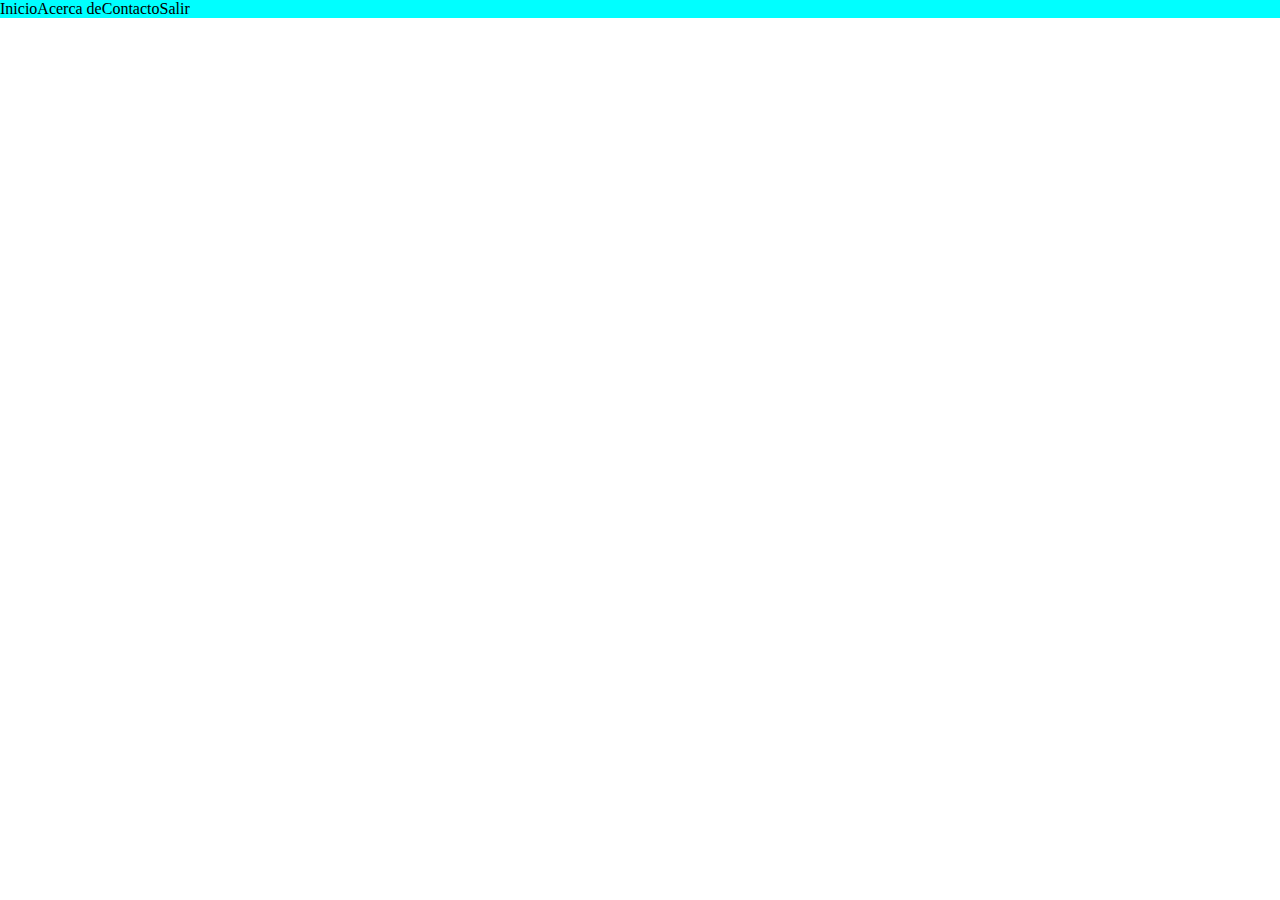
==== HTML/principal.html @ dcfe63f4 "." ====
<!DOCTYPE html>
<html lang="en">
<head>
    <meta charset="UTF-8">
    <meta http-equiv="X-UA-Compatible" content="IE=edge">
    <meta name="viewport" content="width=device-width, initial-scale=1.0">
    <title>SuperMarket Online</title>
    <link rel="stylesheet" href="../CSS/principal.css">
</head>
<body>
    <div class="contenedor">
        <div class="header">
            <div class="tres">
                <ul>
                    <li>Inicio</li>
                </ul>
                <ul>
                    <li>Acerca de</li>
                </ul>
                <ul>
                    <li>Contacto</li>
                </ul>
            </div>
            <div>
                <ul>
                    <li>Salir</li>
                </ul> 
            </div>
        </div>
    </div>
</body>
</html>
---- CSS/principal.css ----
*{
    box-sizing: border-box;
    padding: 0;
    margin: 0;
}
html,body{
    width: 100%;
    height: 100%;
}
li{
    list-style: none;
}
ul{
    display: flex;
    justify-content:flex-end;
}
.contenedor{
    width: 100%;
    height: 100vh;
}
.header{
    display: flex;
    background-color: aqua;
}
.tres{
    display: flex;
    flex-direction: row;
}
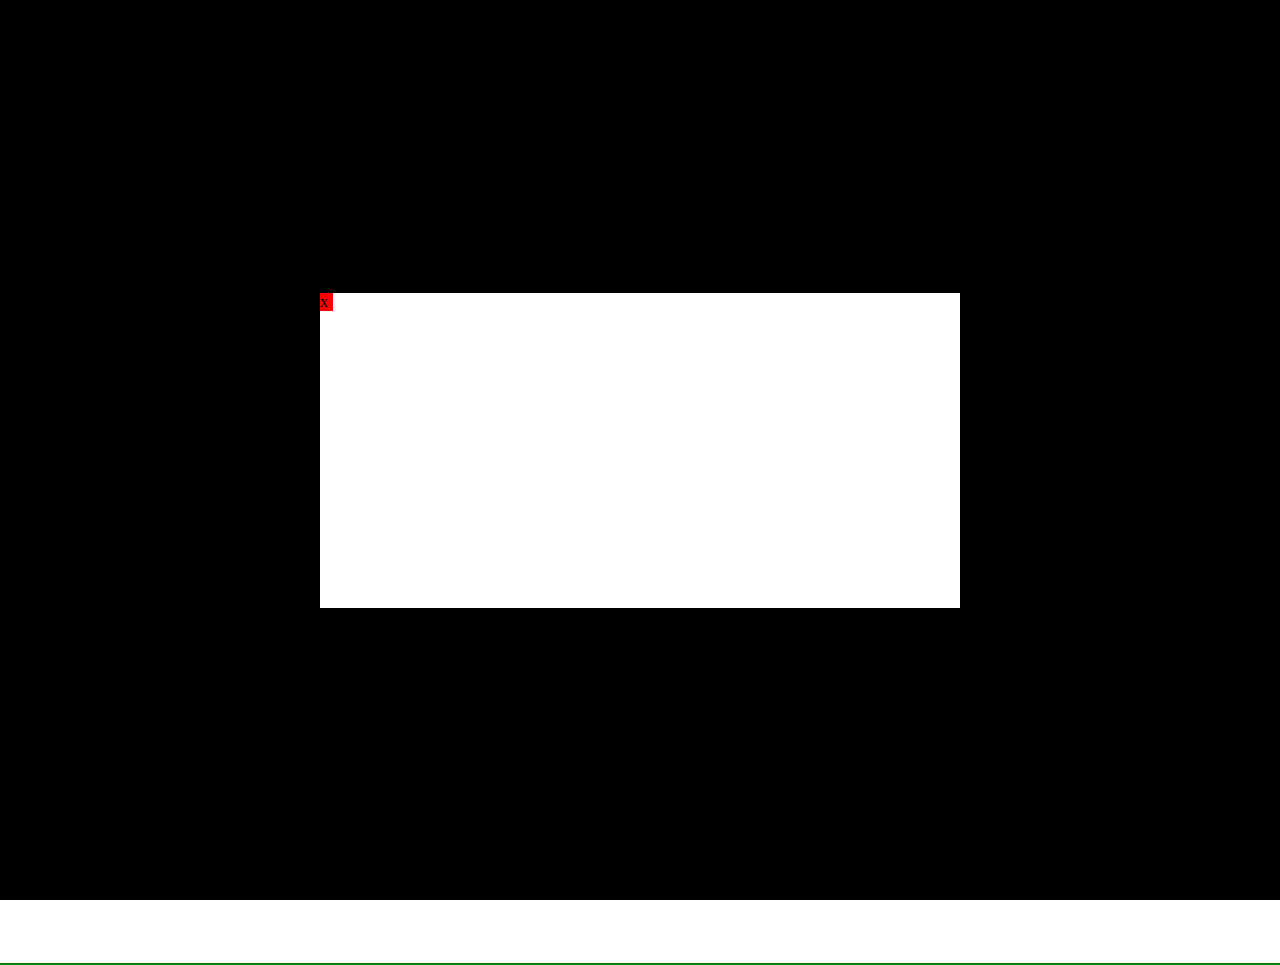
==== commit 16ae15ee: "..hasta hoy" ====
--- a/HTML/principal.html
+++ b/HTML/principal.html
@@ -6,27 +6,35 @@
     <meta name="viewport" content="width=device-width, initial-scale=1.0">
     <title>SuperMarket Online</title>
     <link rel="stylesheet" href="../CSS/principal.css">
-</head>
+    <script defer src="../JS/principal.js"></script>
+</head>  
 <body>
     <div class="contenedor">
-        <div class="header">
-            <div class="tres">
-                <ul>
-                    <li>Inicio</li>
-                </ul>
-                <ul>
-                    <li>Acerca de</li>
-                </ul>
-                <ul>
-                    <li>Contacto</li>
-                </ul>
+        <header>
+            <div class="header_1">
+                <div>Inicio</div>
+                <div>Acerca de</div>
+                <div>Contacto</div>
             </div>
-            <div>
-                <ul>
-                    <li>Salir</li>
-                </ul> 
+            <div class="header_2">Salir</div>
+        </header>
+        <main class="main_1">
+            <h1 class="title">TIENDA</h1>
+            <div class="imagen_texto">
+                <div class="carrusel_fotos"><img src="../IMG/carrusel/foto1.jpeg" alt="" class="carrusel"></div>
+                <div class="texto">Lorem ipsum dolor sit amet consectetur adipisicing elit. Aperiam exercitationem inventore fugit excepturi veritatis rerum quod labore necessitatibus ad porro ducimus, molestias quis magnam in facilis assumenda recusandae quae? Voluptates.</div>
             </div>
-        </div>
+        </main>
+        <main class="main_2"></main>
+        <section class="ventana_modal">
+            <div class="modal">
+                <div class="modal_header">
+                    <h3 class="modal_title"></h3>
+                    <p class="modal_close">x</p>
+                </div>
+                <div class="modal_body"></div>
+            </div>   
+        </section>
     </div>
 </body>
 </html>--- a/CSS/principal.css
+++ b/CSS/principal.css
@@ -7,22 +7,123 @@
     width: 100%;
     height: 100%;
 }
-li{
-    list-style: none;
-}
-ul{
-    display: flex;
-    justify-content:flex-end;
-}
+
 .contenedor{
     width: 100%;
-    height: 100vh;
+    height: 100%;
 }
-.header{
+header{
+    height: 7%;
     display: flex;
+    align-items: center;
     background-color: aqua;
+    border: 1px solid green;
 }
-.tres{
+.header_1{
+    width: 100%;
     display: flex;
     flex-direction: row;
+    padding-left: 5%;
+    justify-content: space-between;
 }
+.header_2{
+    width: 100%;
+    display: flex;
+    justify-items: end;
+    justify-content: end;
+    padding-right: 5%;
+}
+.title{
+    text-align: center;
+    margin-bottom: 2%;
+}
+.imagen_texto{
+    display: flex;
+    justify-content: space-between;
+    border: solid red 1px;
+
+}
+.main_1{
+    width: 100%;
+    height: 100vh;
+    padding: 0 5%;
+}
+.carrusel_fotos{
+    width: 50%;
+    height: 100%;
+    padding-right: 5%;
+}
+.texto{
+    width: 50%;
+    height: 100%;
+}
+img{
+    width: 100%;
+    height: 100%;
+    object-fit: cover;
+}
+.main_2{
+    width: 100%;
+    padding: 0 5%;
+    border: solid green 1px;
+    display: flex;
+    flex-direction: row;
+    justify-content: center;
+    align-items: center;
+    flex-wrap: wrap;
+    gap: 3%;   
+}
+.tarjetas{
+    border: red solid 1px;
+    width: 20%;
+    height: 70%;
+    padding: 1%;
+    border-radius: 10px;
+    display: flex;
+    flex-direction: column;
+    justify-content: center;
+    align-items: center;
+}
+.imagen_tarjeta{
+    padding: 5%;
+    height: 20%;
+    width: fit-content;
+}
+.texto_tarjeta{
+    height: 20%;
+    text-align: justify;
+    overflow: scroll;
+}
+
+.precio_tarjetas{
+    text-align: center;
+    padding-bottom: 5%;
+}
+.boton_tarjetas{
+    background-color: aqua;
+    border: cadetblue 1px solid;
+}   
+.ventana_modal{
+    width: 100vw;
+    height: 100vh;
+    background-color: #000;
+    position: fixed;
+    top:0;
+    color: #fff;
+    display: none;
+    display: flex;
+    justify-content: center;
+    align-items: center;
+}
+.modal{
+    cursor: pointer;
+    width: 50%;
+    height: 35%;
+    background-color: #fff;
+
+}
+.modal_close{
+    background-color: red;
+    width: 2%;
+    color: #000;
+}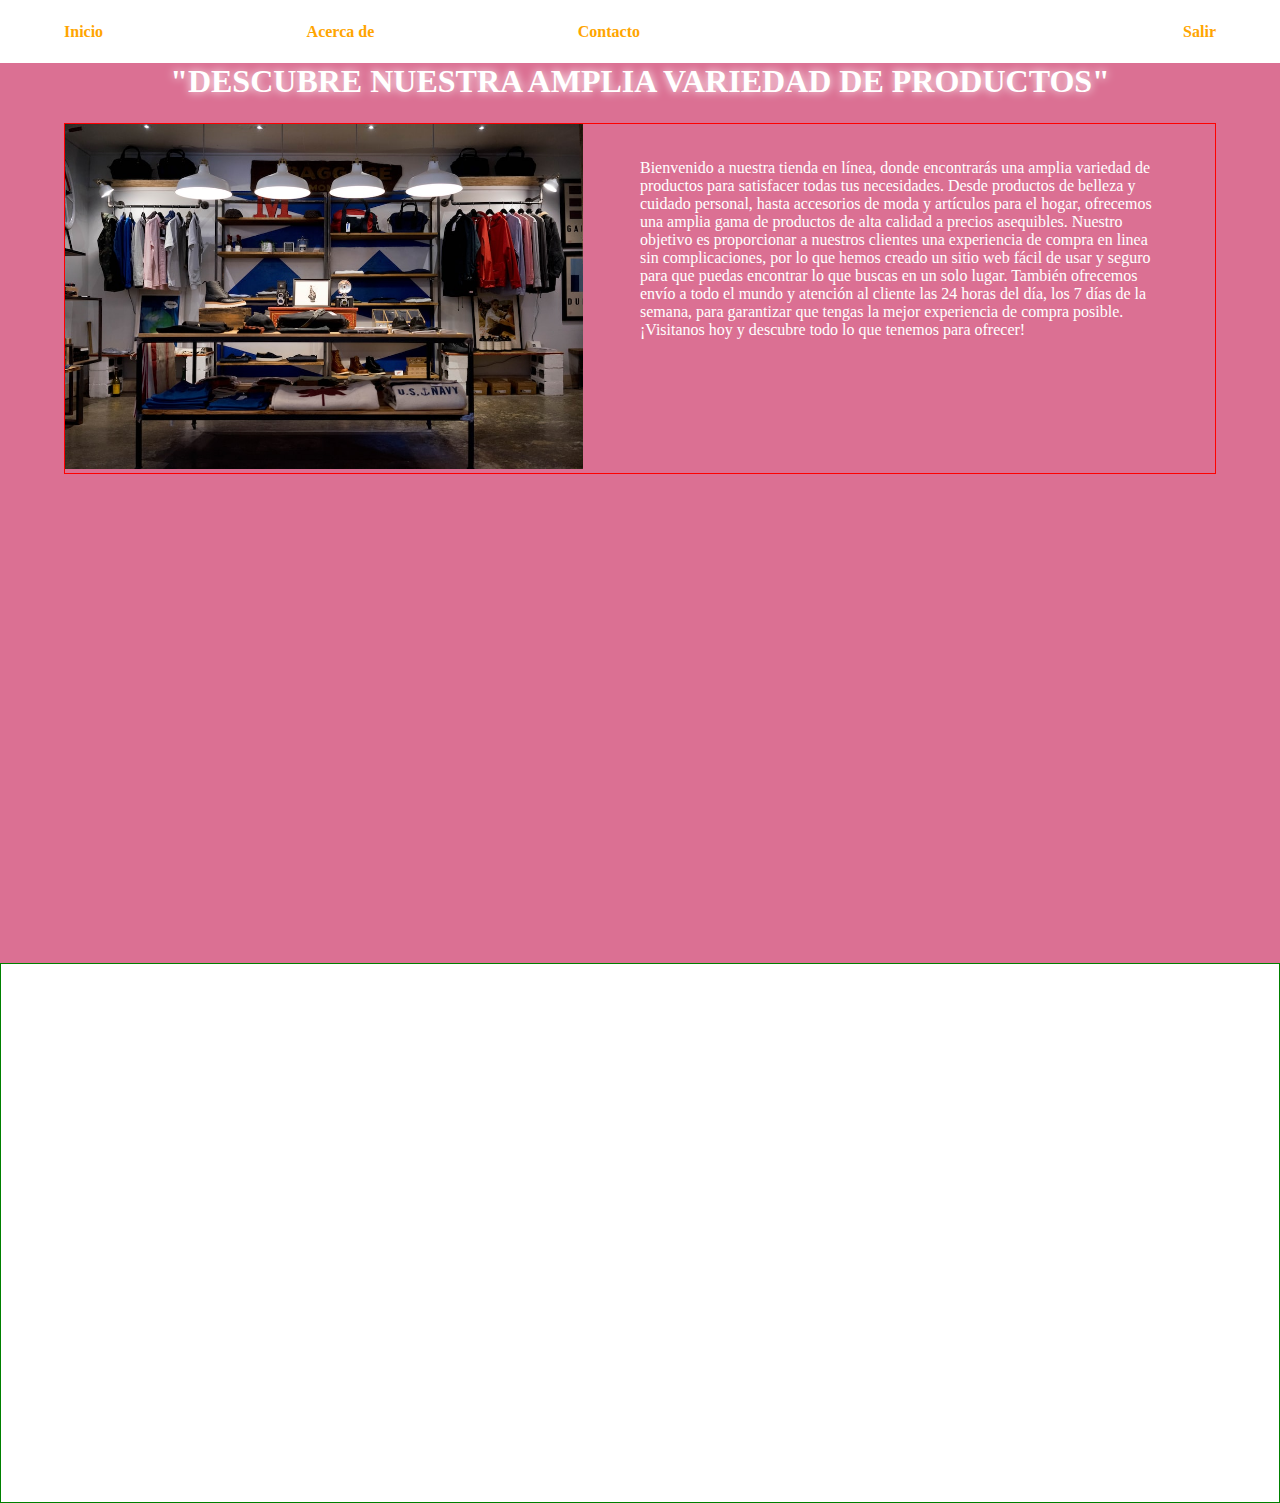
==== commit 2e467fde: "..." ====
--- a/HTML/principal.html
+++ b/HTML/principal.html
@@ -1,5 +1,5 @@
 <!DOCTYPE html>
-<html lang="en">
+<html lang="en"> 
 <head>
     <meta charset="UTF-8">
     <meta http-equiv="X-UA-Compatible" content="IE=edge">
@@ -19,17 +19,15 @@
             <div class="header_2">Salir</div>
         </header>
         <main class="main_1">
-            <h1 class="title">TIENDA</h1>
+            <h1 class="title">"DESCUBRE NUESTRA AMPLIA VARIEDAD DE PRODUCTOS"</h1>
             <div class="imagen_texto">
                 <div class="carrusel_fotos"><img src="../IMG/carrusel/foto1.jpeg" alt="" class="carrusel"></div>
-                <div class="texto">Lorem ipsum dolor sit amet consectetur adipisicing elit. Aperiam exercitationem inventore fugit excepturi veritatis rerum quod labore necessitatibus ad porro ducimus, molestias quis magnam in facilis assumenda recusandae quae? Voluptates.</div>
+                <div class="texto">Bienvenido a nuestra tienda en línea, donde encontrarás una amplia variedad de productos para satisfacer todas tus necesidades. Desde productos de belleza y cuidado personal, hasta accesorios de moda y artículos para el hogar, ofrecemos una amplia gama de productos de alta calidad a precios asequibles. Nuestro objetivo es proporcionar a nuestros clientes una experiencia de compra en linea sin complicaciones, por lo que hemos creado un sitio web fácil de usar y seguro para que puedas encontrar lo que buscas en un solo lugar. También ofrecemos envío a todo el mundo y atención al cliente las 24 horas del día, los 7 días de la semana, para garantizar que tengas la mejor experiencia de compra posible. ¡Visitanos hoy y descubre todo lo que tenemos para ofrecer!</div>
             </div>
         </main>
         <main class="main_2"></main>
         <section class="ventana_modal">
             <div class="modal">
-                <div class="modal_header">
-                    <h3 class="modal_title"></h3>
                     <p class="modal_close">x</p>
                 </div>
                 <div class="modal_body"></div>
--- a/CSS/principal.css
+++ b/CSS/principal.css
@@ -16,11 +16,12 @@
     height: 7%;
     display: flex;
     align-items: center;
-    background-color: aqua;
-    border: 1px solid green;
+    background-color: white;
+    color: orange;
+    font-weight: 700;
 }
 .header_1{
-    width: 100%;
+    width: 100%; 
     display: flex;
     flex-direction: row;
     padding-left: 5%;
@@ -36,17 +37,21 @@
 .title{
     text-align: center;
     margin-bottom: 2%;
+    color: #fff;
+    text-shadow: 0 0 10px #fff;
 }
 .imagen_texto{
     display: flex;
     justify-content: space-between;
     border: solid red 1px;
+    color: #fff;
 
 }
 .main_1{
     width: 100%;
     height: 100vh;
     padding: 0 5%;
+    background-color: palevioletred;
 }
 .carrusel_fotos{
     width: 50%;
@@ -56,6 +61,8 @@
 .texto{
     width: 50%;
     height: 100%;
+    padding-top: 3%;
+    padding-right: 5%;
 }
 img{
     width: 100%;
@@ -64,7 +71,7 @@
 }
 .main_2{
     width: 100%;
-    padding: 0 5%;
+    height: 60%;
     border: solid green 1px;
     display: flex;
     flex-direction: row;
@@ -75,20 +82,22 @@
 }
 .tarjetas{
     border: red solid 1px;
-    width: 20%;
-    height: 70%;
+    width: 30%;
+    height: 100%;
     padding: 1%;
     border-radius: 10px;
     display: flex;
     flex-direction: column;
     justify-content: center;
     align-items: center;
+    background-color: #fff;
 }
 .imagen_tarjeta{
     padding: 5%;
-    height: 20%;
+    height: 40%;
     width: fit-content;
 }
+
 .texto_tarjeta{
     height: 20%;
     text-align: justify;
@@ -102,6 +111,8 @@
 .boton_tarjetas{
     background-color: aqua;
     border: cadetblue 1px solid;
+    border-radius: 10px;
+    padding: 5%;
 }   
 .ventana_modal{
     width: 100vw;
@@ -109,21 +120,32 @@
     background-color: #000;
     position: fixed;
     top:0;
-    color: #fff;
+    color: #000;
     display: none;
-    display: flex;
     justify-content: center;
     align-items: center;
 }
 .modal{
     cursor: pointer;
-    width: 50%;
-    height: 35%;
-    background-color: #fff;
+    width: 80%;
+    height: 100%;
+    margin: auto;
 
 }
 .modal_close{
     background-color: red;
     width: 2%;
     color: #000;
+}
+.botones{
+    display: flex;
+    width: 50%;
+    justify-content: space-between;
+}
+.boton_cancelar{
+    background-color: red;
+    border: red solid 1px;
+   
+    padding: 5%;
+    border-radius: 10px;
 }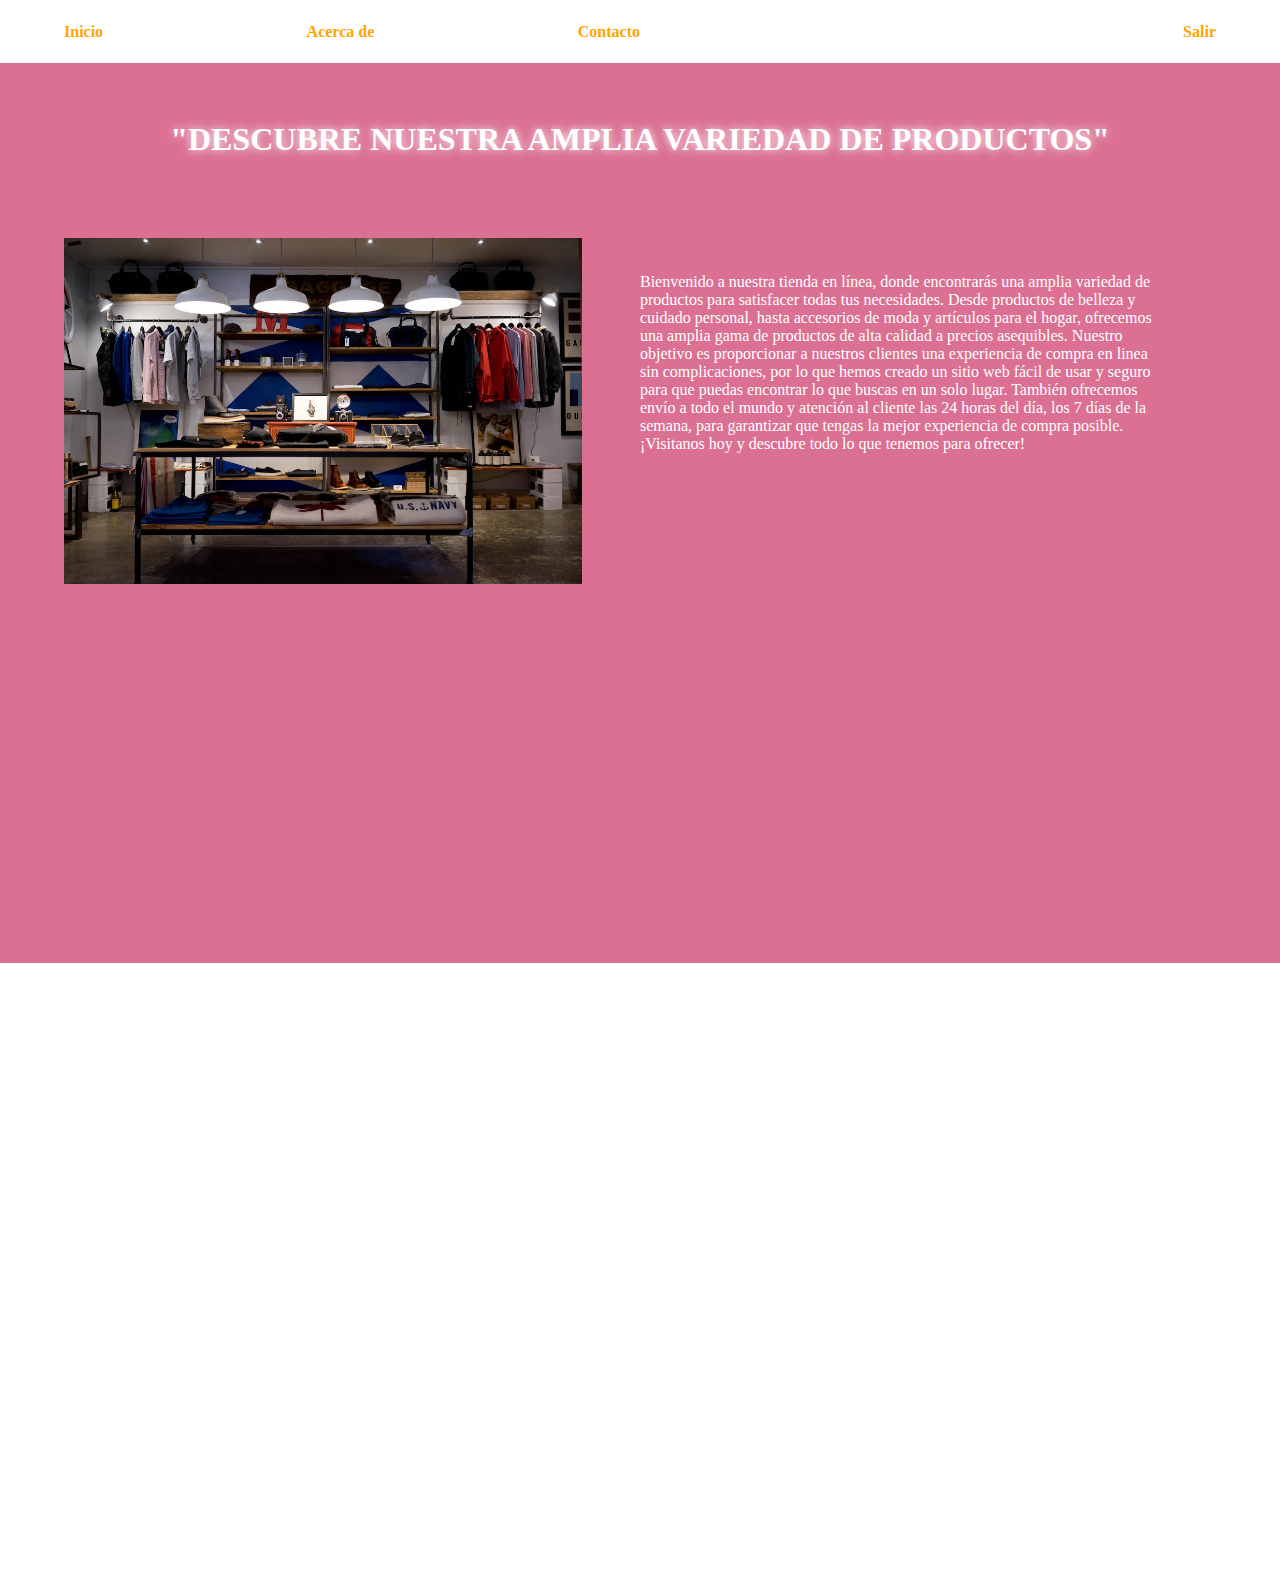
==== commit 2b07df9c: "." ====
--- a/HTML/principal.html
+++ b/HTML/principal.html
@@ -29,8 +29,11 @@
         <section class="ventana_modal">
             <div class="modal">
                     <p class="modal_close">x</p>
+                    <div class="modal_body">
+                    
+                    </div>
                 </div>
-                <div class="modal_body"></div>
+                
             </div>   
         </section>
     </div>
--- a/CSS/principal.css
+++ b/CSS/principal.css
@@ -39,11 +39,12 @@
     margin-bottom: 2%;
     color: #fff;
     text-shadow: 0 0 10px #fff;
+    padding-top: 5%;
 }
 .imagen_texto{
+    padding-top: 5%;
     display: flex;
     justify-content: space-between;
-    border: solid red 1px;
     color: #fff;
 
 }
@@ -67,12 +68,12 @@
 img{
     width: 100%;
     height: 100%;
-    object-fit: cover;
+    object-fit: contain;
 }
 .main_2{
+    padding-top: 5%;
     width: 100%;
-    height: 60%;
-    border: solid green 1px;
+    height: 70%;
     display: flex;
     flex-direction: row;
     justify-content: center;
@@ -81,9 +82,8 @@
     gap: 3%;   
 }
 .tarjetas{
-    border: red solid 1px;
-    width: 30%;
-    height: 100%;
+    width: 300px;
+    height: 500px;
     padding: 1%;
     border-radius: 10px;
     display: flex;
@@ -91,6 +91,7 @@
     justify-content: center;
     align-items: center;
     background-color: #fff;
+    box-shadow: 0 0 20px black;
 }
 .imagen_tarjeta{
     padding: 5%;
@@ -99,7 +100,6 @@
 }
 
 .texto_tarjeta{
-    height: 20%;
     text-align: justify;
     overflow: scroll;
 }
@@ -126,16 +126,24 @@
     align-items: center;
 }
 .modal{
-    cursor: pointer;
-    width: 80%;
-    height: 100%;
-    margin: auto;
+    width: fit-content;
+    height: fit-content;
+    position: relative;
+    background-color: green;
+        /* padding: 20px; */
 
 }
 .modal_close{
     background-color: red;
-    width: 2%;
+    width: 20px;
     color: #000;
+    position: absolute;
+    height: 20px;
+    right: 0;
+    cursor: pointer;
+    border-radius: 50%;
+    display: grid;
+    place-items: center;
 }
 .botones{
     display: flex;
@@ -145,7 +153,6 @@
 .boton_cancelar{
     background-color: red;
     border: red solid 1px;
-   
     padding: 5%;
     border-radius: 10px;
 }